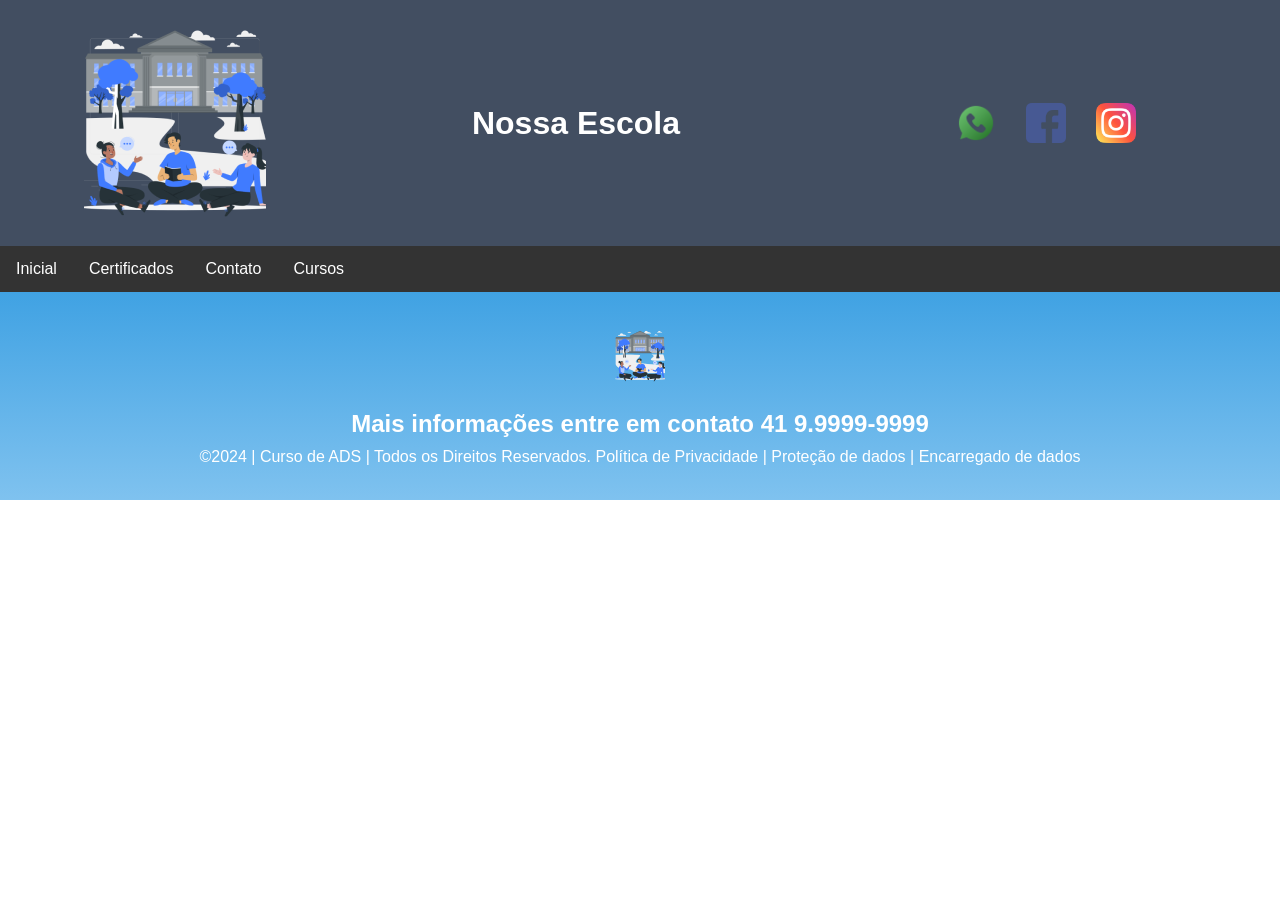
==== certificados.html @ 1856a113 "08" ====
<!DOCTYPE html>
<html lang="pt-br">
<head>
<meta charset="UTF-8">
<meta name="viewport" content="width=device-width, initial-scale=1.0">
<title>Home | Nossa Escola</title>
<link rel="stylesheet" href="style.css">
</head>
<body>

    <!--header é a parte do cabeçalho do site, é o topo da página-->
<header class="cabecalho-itens">
<img class="cabecalho_imagem" src="logo_nossa_escola.png" alt="Logo da
Página">
<h1 class="titulo_site">Nossa Escola</h1>
<div class="sociais">
<img class="sociais" src="whatsapp.png" alt="Logo do Whats da
Escola">
<img class="sociais" src="facebook.png" alt="Facebook da
Escola">
<img class="sociais" src="instagram.png" alt="instagram da
Escola">
</div>
</header>


<!--MENU-->
<ul>
  <li><a href="index.html">Inicial</a></li>
  <li><a href="certificados.html">Certificados</a></li>
  <li><a href="contato.html">Contato</a></li>
  <li><a href="cursos.html">Cursos</a></li>
</ul>


<!--Conteudo-->









<!--Seção rodapé é a parte final da paragrafo 3 da página-->
<footer class="escola">
<img class="logo_rodape" src="logo_nossa_escola.png" alt="Logo da Escola">
<h2 class="escola-título">Mais informações entre em contato<a class="link"

href="https://wa.me/5541999999999"> 41 9.9999-9999 </a></h2>
<p></p>
<p>©2024 | Curso de ADS | Todos os Direitos Reservados.
Política de Privacidade | Proteção de dados | Encarregado de dados</p>
<p> </p>
</footer>
</body>
</html>
---- style.css ----
*{
margin: 0;
padding: 0;
box-sizing: border-box;
}
body{
font-family: "Poppins", sans-serif;
}
header{
background-color: #424e61;
color: white;
width: 100%;
padding: 20px;
}
.cabecalho-itens{
max-width: 1980px;
margin: 0 auto;
display: flex;
align-items: center;
justify-content: center;
}
.cabecalho-imagem{
width: 10%;
display: flex;
justify-content: flex-start;
align-items: center;
}
.titulo_site{
padding: 50px;
text-align: center;
width: 50%;
font: 30px;
}
.sociais{
display: flex;
justify-content: flex-end;
width: 25%;
padding-right: 30px;
}
.banner1{
display: flex;
justify-content: center;
}
.estudante_titulo{
padding: 50px;
text-align: center;

}
.estudante-nome{
text-align: center;
}
.estudante-imagem{
width: 120px;
}
.estudante-icone{
width: 38px;
padding: 4px 8px;
}
.estudante{
background-image: background-color(#faae43);
padding: 24px 0;
}

.estudante.div{
text-align: center;
padding: 24px 0;
}
.estudantes_todos{
display: flex;
justify-content: space-around;
}
.escola{
background-image: linear-gradient(#40A2E3,#7FC2EF);
color: white;
display: flex;
justify-content:center;
padding: 24px 0;
text-align:center;
display:block;
}
.escola-titulo{
padding: 50px;
text-align: center;
}
.logo_rodape{
height: 80px;
padding: 12px 0;

}

.link{
color: #ffffff;
text-decoration: none;
}



h2, p {
  margin: 10px;
}

ul {
  list-style-type: none;
  margin: 0;
  padding: 0;
  overflow: hidden;
  background-color: #333333;
}

ul li {
  float: left;
}

ul li a {
  display: block;
  color: white;
  text-align: center;
  padding: 14px 16px;
  text-decoration: none;
}

ul li a:hover {
  background-color: #111111;
}
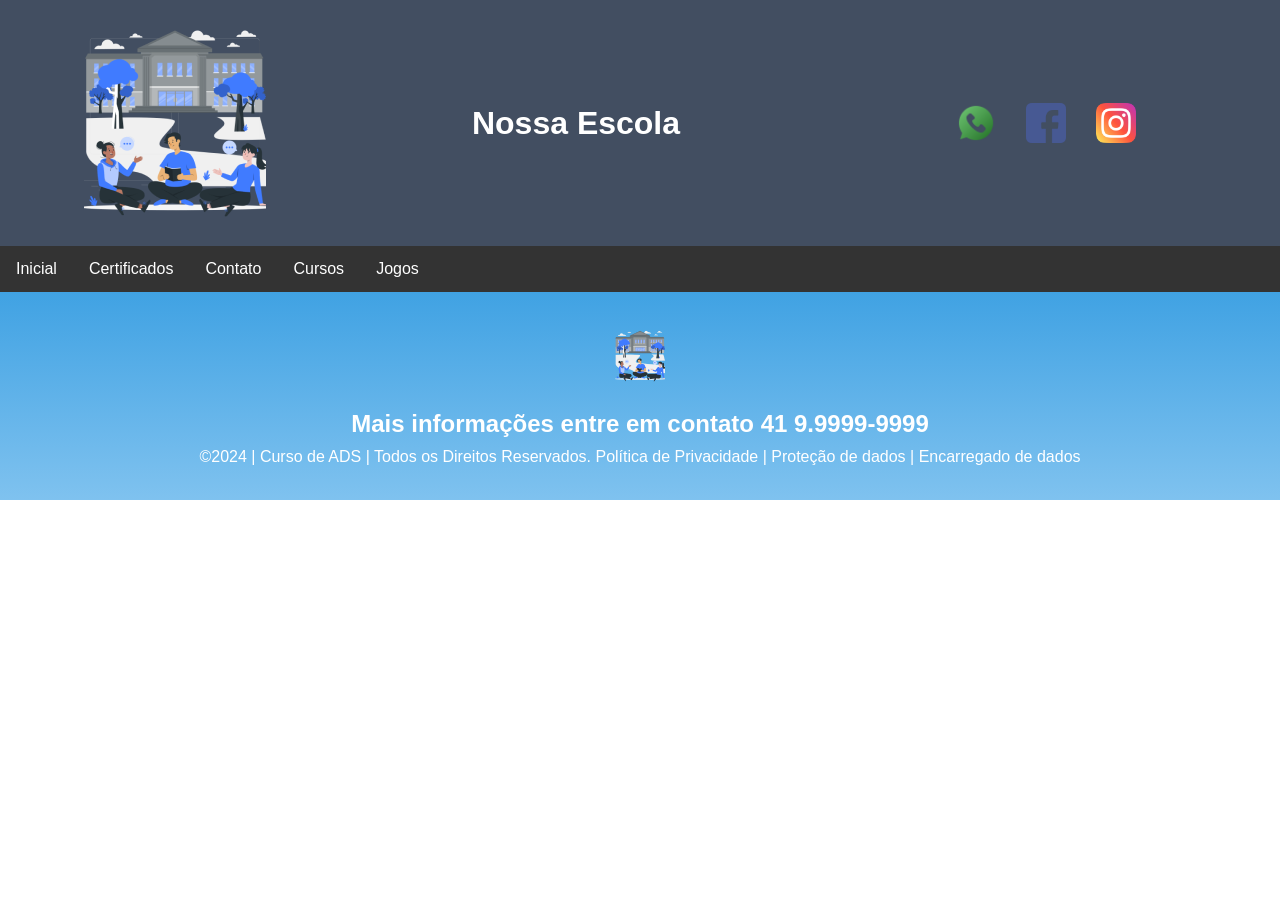
==== commit 53a802b3: "34" ====
--- a/certificados.html
+++ b/certificados.html
@@ -30,6 +30,7 @@
   <li><a href="certificados.html">Certificados</a></li>
   <li><a href="contato.html">Contato</a></li>
   <li><a href="cursos.html">Cursos</a></li>
+  <li><a href="jogo.html">Jogos</a></li>
 </ul>
 
 
